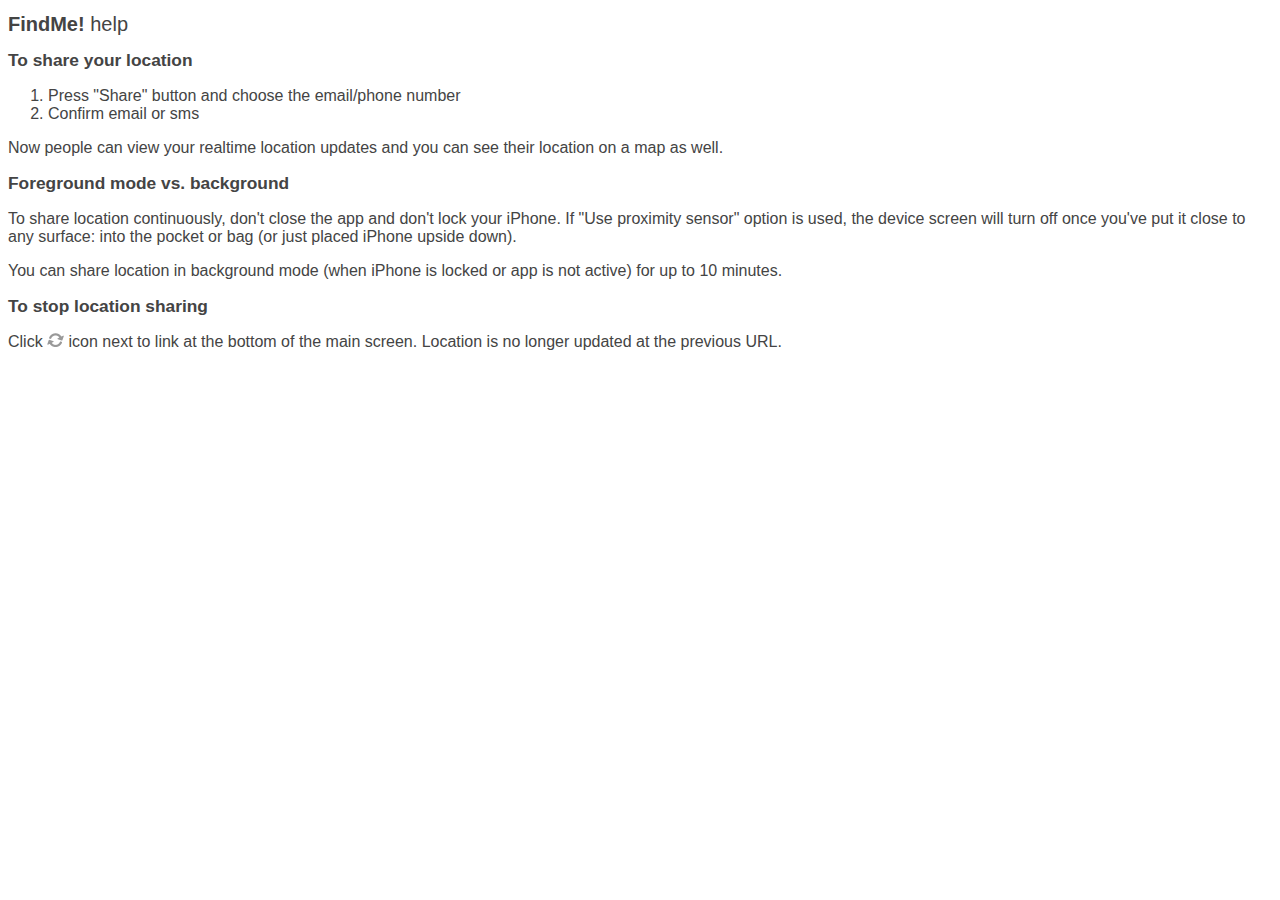
==== web/app-help.html @ d5becc52 "Initial commit (version 1.0)" ====
<!DOCTYPE html>
<html>
  <head>
    <title>FindMe! help</title>
    <meta http-equiv="Content-Type" content="text/html; charset=UTF-8">
    <meta name="viewport" content="initial-scale=1,user-scalable=no,width=device-width">
    <style type="text/css">
      body {
        font-family: "Helvetica Neue", "Helvetica", "Arial", sans;
        color: #444;
      }

      h1 {
        font-size: 15pt;
      }

      .notBold {
        font-weight: normal;
      }

      h2 {
        font-size: 13pt;
        margin: 0;
      }
    </style>
  </head>
  <body>
    <h1>FindMe! <span class="notBold">help</span></h1>

    <h2>To share your location</h2>
    <ol>
      <li>Press "Share" button and choose the email/phone number
      <li>Confirm email or sms
    </ol>
    <p>Now people can view your realtime location updates and you can see their location on a map as well.</p>

    <h2>Foreground mode vs. background</h2>

    <p>To share location continuously, don't close the app and don't lock your iPhone. If "Use proximity sensor" option is used,
      the device screen will turn off once you've put it close to any surface:
      into the pocket or bag (or just placed iPhone upside down).</p>
    <p>You can share location in background mode (when iPhone is locked or app is not active) for up to 10 minutes.</p>

    <h2>To stop location sharing</h2>
    <p>Click <img src="refresh@2x.png" width="17" height="14"> icon next to link at the bottom of the main screen. Location is no longer updated at the previous URL.</p>
  </body>
</html>
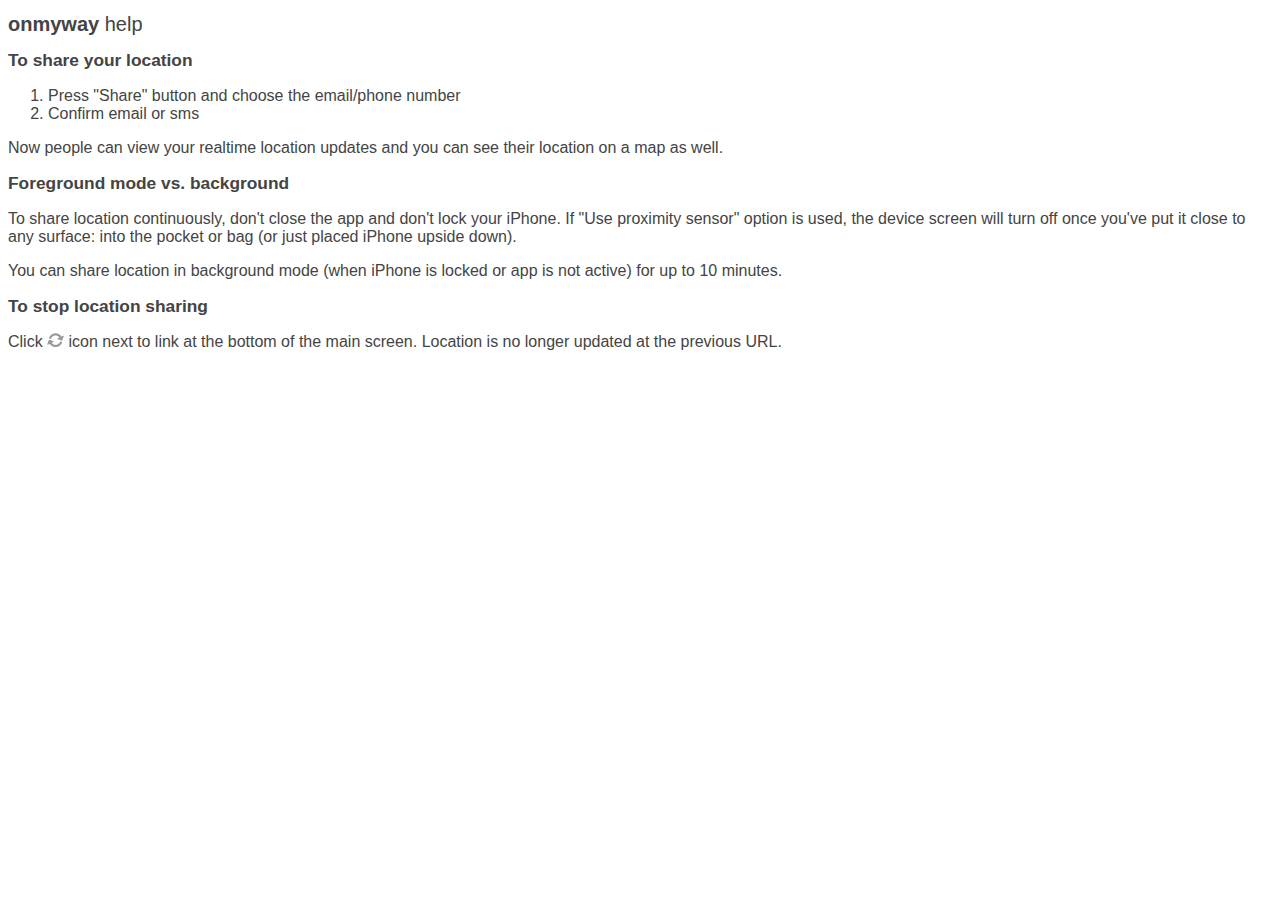
==== commit ccfc2ef7: "1.2.1" ====
--- a/web/app-help.html
+++ b/web/app-help.html
@@ -1,7 +1,7 @@
 <!DOCTYPE html>
 <html>
   <head>
-    <title>FindMe! help</title>
+    <title>onmyway help</title>
     <meta http-equiv="Content-Type" content="text/html; charset=UTF-8">
     <meta name="viewport" content="initial-scale=1,user-scalable=no,width=device-width">
     <style type="text/css">
@@ -25,7 +25,7 @@
     </style>
   </head>
   <body>
-    <h1>FindMe! <span class="notBold">help</span></h1>
+    <h1>onmyway <span class="notBold">help</span></h1>
 
     <h2>To share your location</h2>
     <ol>
